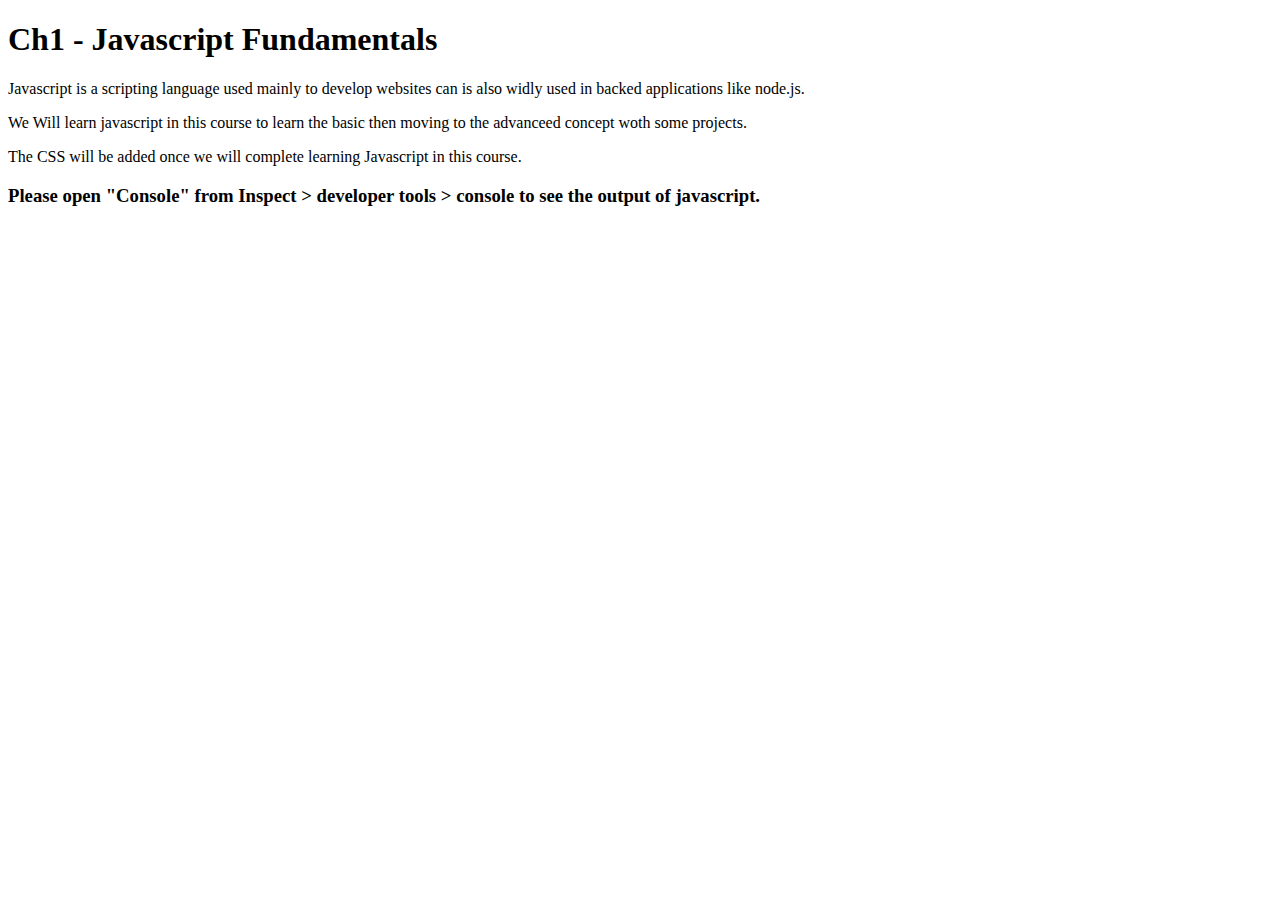
==== ch-2_linking_javascript_file/index.html @ 1e3bf75a "added 1st chapter" ====
<!DOCTYPE html>
<html lang="en">

<head>
    <meta charset="UTF-8">
    <meta name="viewport" content="width=device-width, initial-scale=1.0">
    <title>Jvascript Fundamentals</title>
</head>

<body>
    <h1> Ch1 - Javascript Fundamentals </h1>

    <p> Javascript is a scripting language used mainly to develop websites can is also widly used in backed applications
        like node.js. </p>

    <p>
        We Will learn javascript in this course to learn the basic then moving to the advanceed concept woth some
        projects.
    </p>


    <p>
        The CSS will be added once we will complete learning Javascript in this course.
    </p>
    <h3>
        Please open "Console" from Inspect > developer tools > console to see the output of javascript.
    </h3>
    <script src="script.js"></script>
</body>

</html>
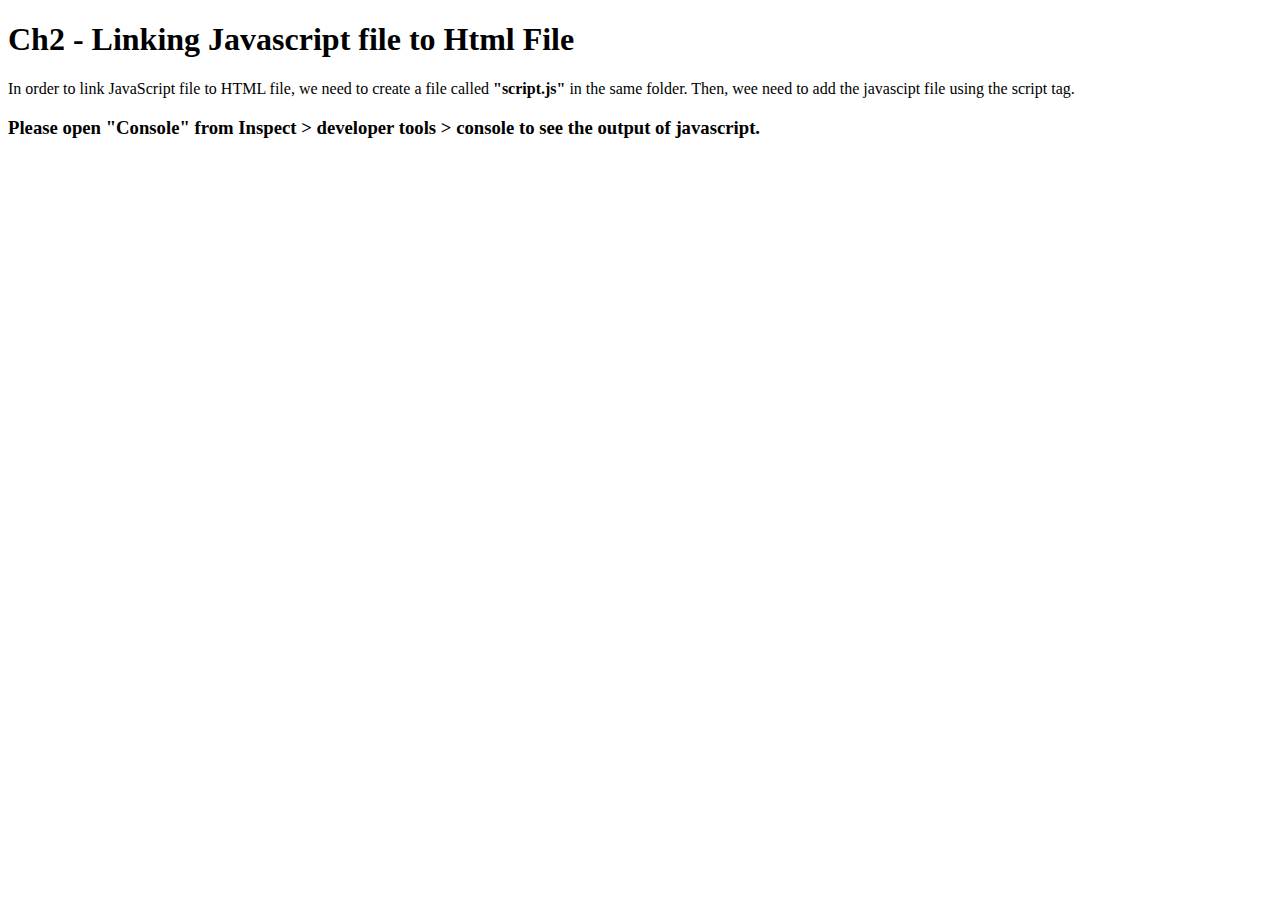
==== commit 3c07beeb: "Added 2nd and 3rd chapters" ====
--- a/ch-2_linking_javascript_file/index.html
+++ b/ch-2_linking_javascript_file/index.html
@@ -8,19 +8,11 @@
 </head>
 
 <body>
-    <h1> Ch1 - Javascript Fundamentals </h1>
+    <h1> Ch2 - Linking Javascript file to Html File </h1>
 
-    <p> Javascript is a scripting language used mainly to develop websites can is also widly used in backed applications
-        like node.js. </p>
-
-    <p>
-        We Will learn javascript in this course to learn the basic then moving to the advanceed concept woth some
-        projects.
-    </p>
-
-
-    <p>
-        The CSS will be added once we will complete learning Javascript in this course.
+    <p> In order to link JavaScript file to HTML file, we need to create a file called <strong>"script.js"</strong> in
+        the
+        same folder. Then, wee need to add the javascipt file using the script tag.
     </p>
     <h3>
         Please open "Console" from Inspect > developer tools > console to see the output of javascript.
